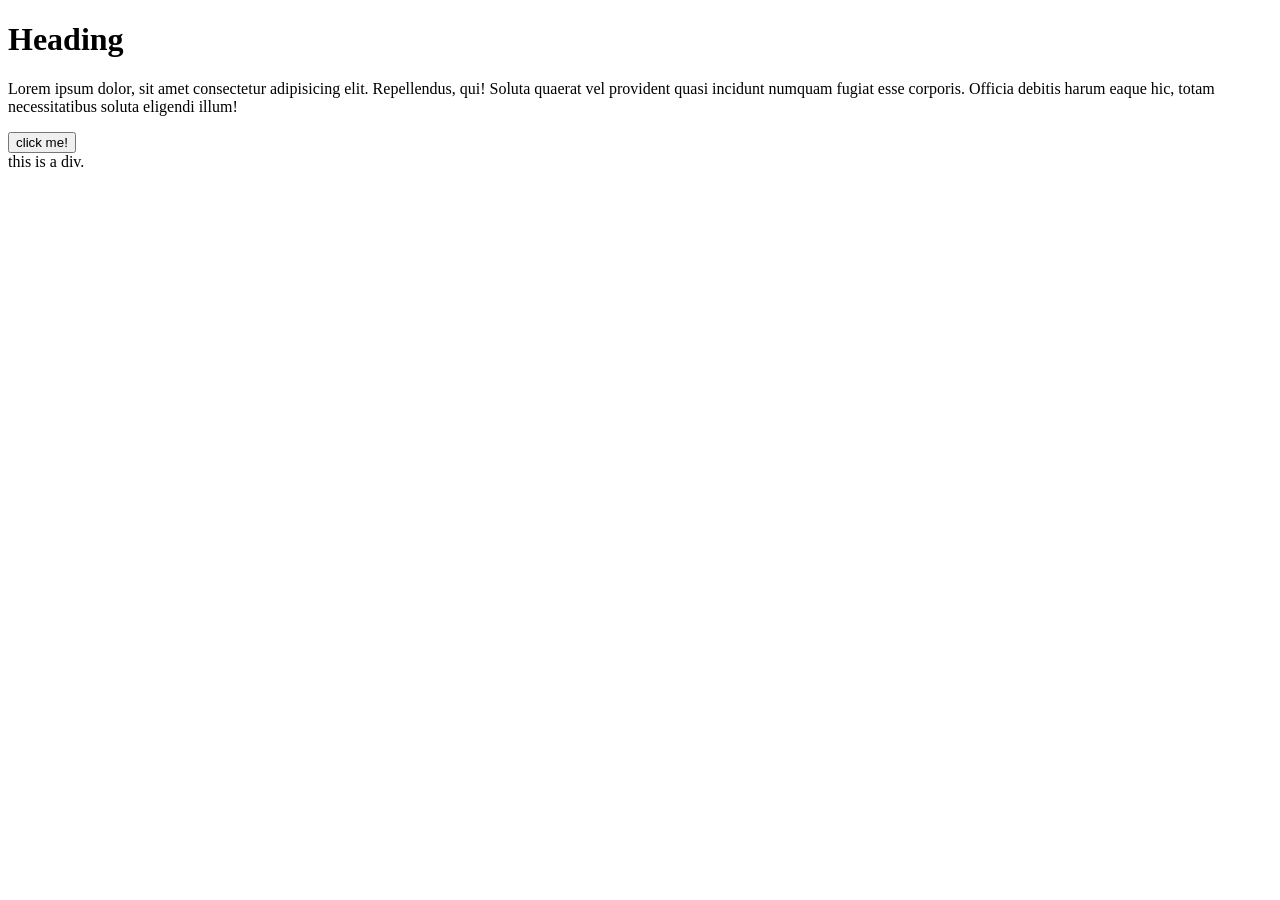
==== pra2.html @ 855ead53 "initial commit" ====
<!DOCTYPE html>
<html lang="en">
<head>
    <meta charset="UTF-8">
    <meta name="viewport" content="width=device-width, initial-scale=1.0">
    <title>pra Level 2</title>
    <link rel="stylesheet" href="pra2.css">
</head>
<body>
    <h1>Heading</h1>
    <p>Lorem ipsum dolor, sit amet consectetur adipisicing elit. Repellendus, qui! Soluta quaerat vel provident quasi incidunt numquam fugiat esse corporis. Officia debitis harum eaque hic, totam necessitatibus soluta eligendi illum!</p>
    <button>click me!</button>
    <div>
        this is a div.
    </div>
</body>
</html>
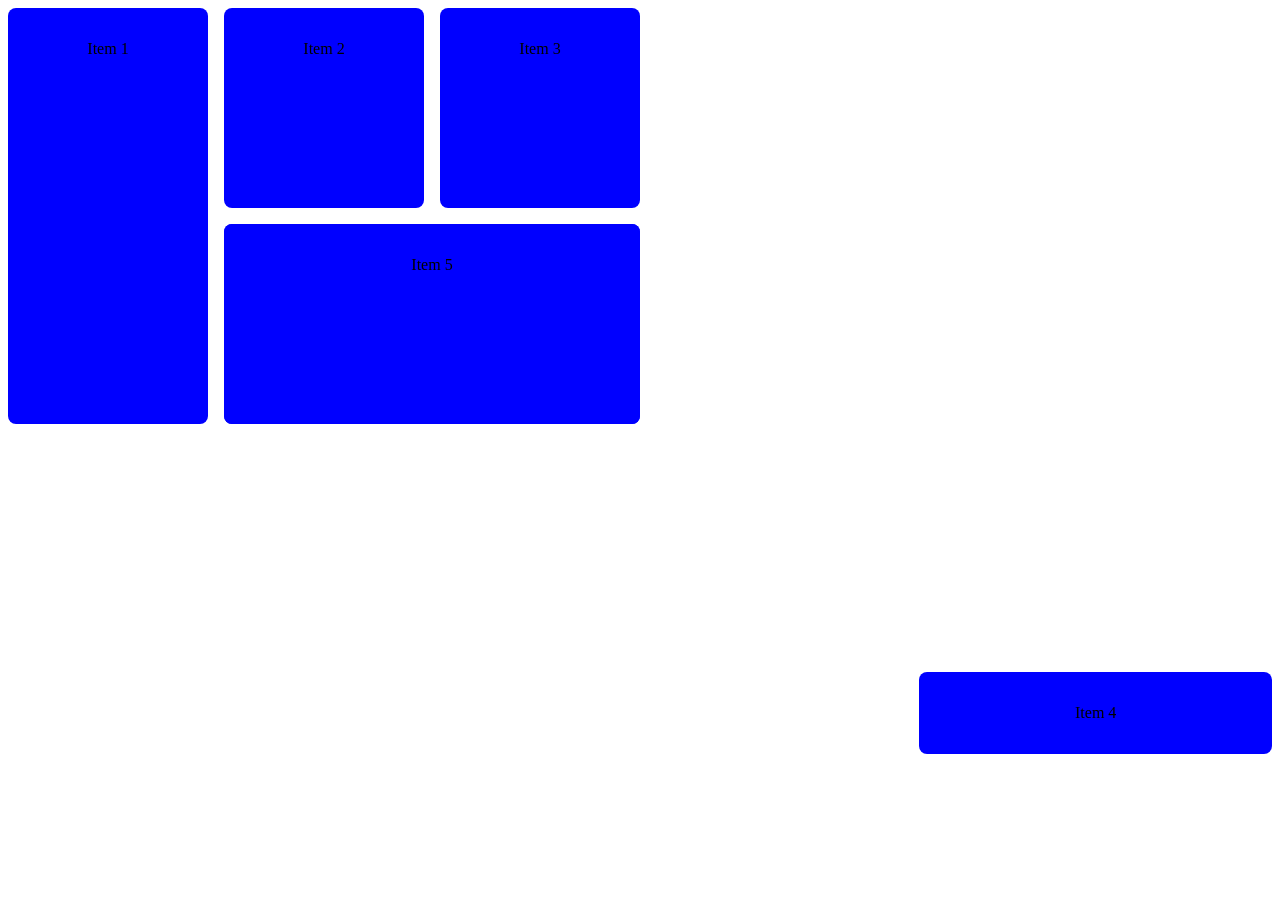
==== commit 3a70c14d: "initial commit" ====
--- a/pra2.html
+++ b/pra2.html
@@ -3,15 +3,17 @@
 <head>
     <meta charset="UTF-8">
     <meta name="viewport" content="width=device-width, initial-scale=1.0">
-    <title>pra Level 2</title>
+    <title>pra grid</title>
     <link rel="stylesheet" href="pra2.css">
 </head>
 <body>
-    <h1>Heading</h1>
-    <p>Lorem ipsum dolor, sit amet consectetur adipisicing elit. Repellendus, qui! Soluta quaerat vel provident quasi incidunt numquam fugiat esse corporis. Officia debitis harum eaque hic, totam necessitatibus soluta eligendi illum!</p>
-    <button>click me!</button>
-    <div>
-        this is a div.
+    <div class="grid-container">
+        <div class="item" style="grid-area: one">Item 1</div>
+        <div class="item" style="grid-area: two">Item 2</div>
+        <div class="item" style="grid-area: three">Item 3</div>
+        <div class="item" style="grid-area: four">Item 4</div>
+        <div class="item" style="grid-area: five">Item 5</div>
+        <div class="item" style="grid-area: five">Item 5</div>
     </div>
 </body>
 </html>
--- a/pra2.css
+++ b/pra2.css
@@ -0,0 +1,18 @@
+.grid-container{
+    display: grid;
+    grid-template-columns: 200px 200px 200px;
+    grid-template-rows: 200px 200px 200px;
+    gap:1em;
+    grid-template-areas: 
+        "one two three"
+        "one five five";
+}
+
+.item{
+    padding: 2em;
+    background-color: blue;
+    color: black;
+    text-align: center;
+    border-radius: 8px;
+    font-size: 2rme;
+}
